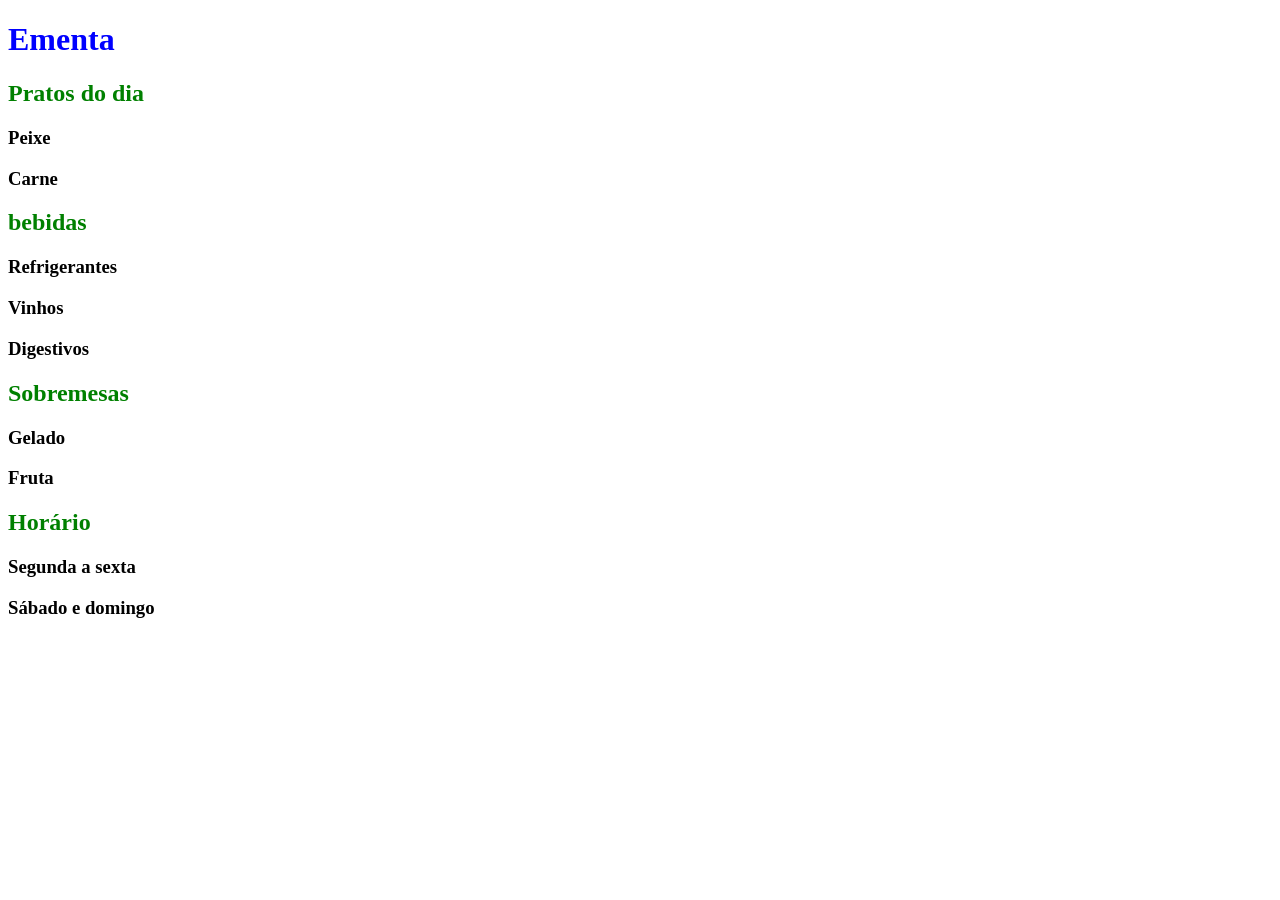
==== index2.html @ 14b5f338 "novo index2" ====
<!DOCTYPE html>
<html lang="en">
<head>
    <link rel="stylesheet" href="style.css">
    <meta charset="UTF-8">
    <meta name="viewport" content="width=device-width, initial-scale=1.0">
    <title>Document</title>
</head>
<body>
   
<h1>Ementa  </h1>
<h2>Pratos do dia</h2>
    <h3>Peixe</h3>
    <h3>Carne</h3>
<h2>bebidas</h2>
    <h3>Refrigerantes</h3>
    <h3>Vinhos</h3>
    <h3>Digestivos</h3>
 
<h2>Sobremesas</h2>
    <h3>Gelado</h3>
    <h3>Fruta</h3>
<h2>Horário</h2>
    <h3>Segunda a sexta</h3>
    <h3>Sábado e domingo</h3>
 
</body>
</html>
---- style.css ----
h1{color: blue;}
h2{color: green;}
p{color: red;}
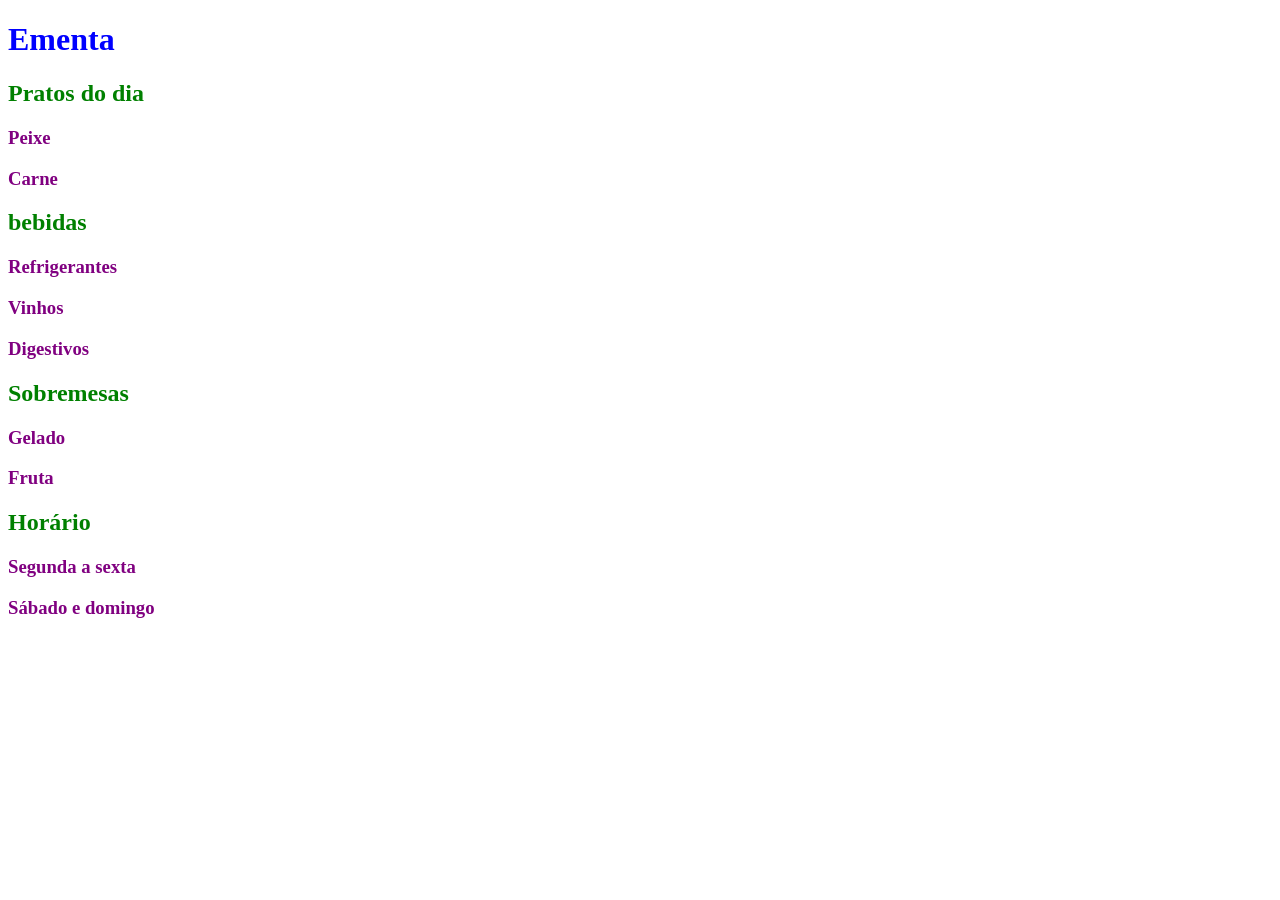
==== commit a1e4cb5f: "Alteraçao style" ====
--- a/index2.html
+++ b/index2.html
@@ -13,9 +13,9 @@
     <h3>Peixe</h3>
     <h3>Carne</h3>
 <h2>bebidas</h2>
-    <h3>Refrigerantes</h3>
-    <h3>Vinhos</h3>
-    <h3>Digestivos</h3>
+    <h3 class="bebida">Refrigerantes</h3>
+    <h3 class="bebida">Vinhos</h3>
+    <h3 class="bebida">Digestivos</h3>
  
 <h2>Sobremesas</h2>
     <h3>Gelado</h3>
--- a/style.css
+++ b/style.css
@@ -1,3 +1,5 @@
 h1{color: blue;}
 h2{color: green;}
+.bebidas {color: orange;}
+h3{color: purple;}
 p{color: red;} 
